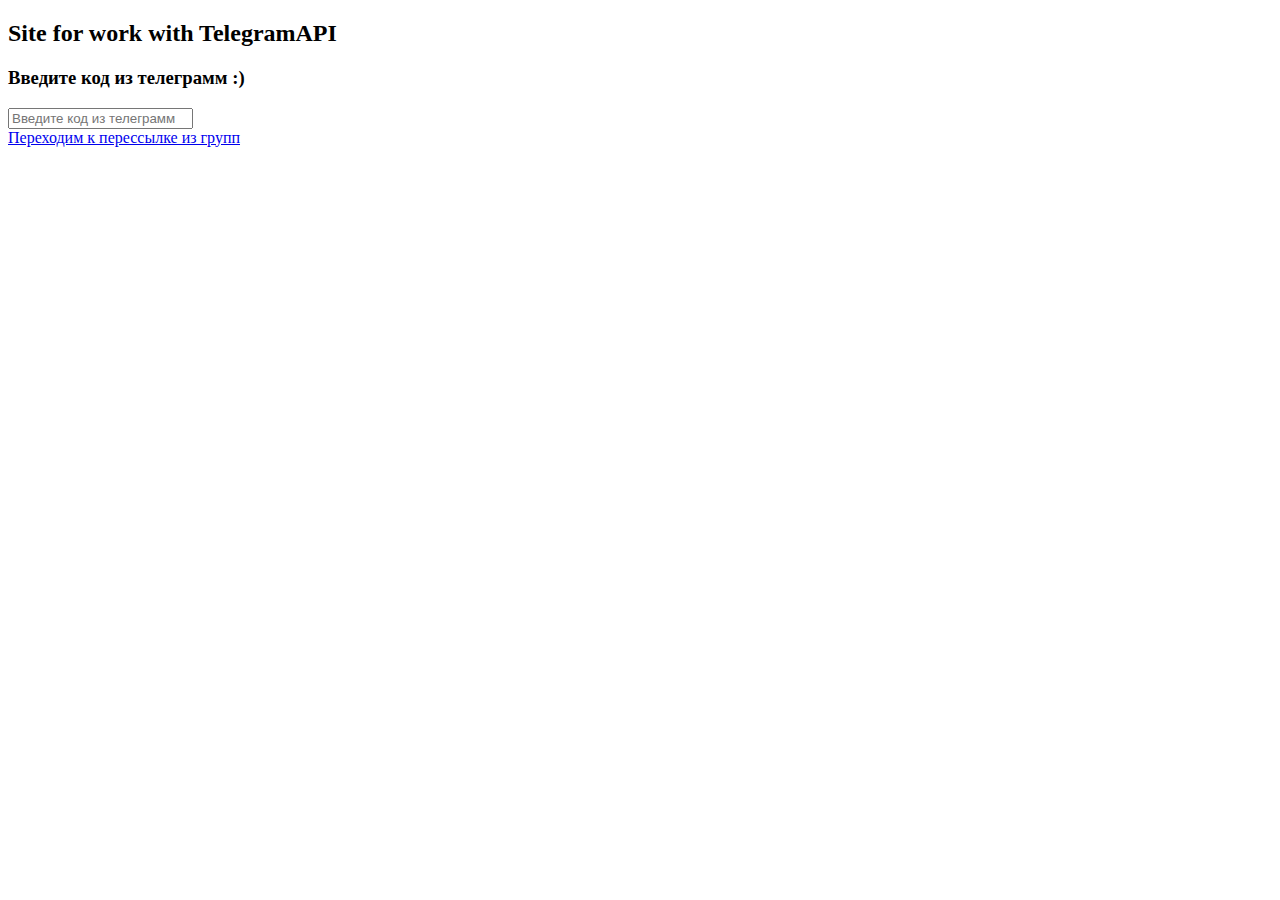
==== templates/2.html @ 46d21509 "last" ====
<!DOCTYPE html>
<html lang="ru">
<head>
    <meta charset="UTF-8">
    <meta http-equiv="X-UA-Compatible" content="IE=edge">
    <meta name="viewport" content="width=device-width, initial-scale=1.0">
    <link rel="preconnect" href="https://fonts.googleapis.com">
	<link rel="preconnect" href="https://fonts.gstatic.com" crossorigin>
	<link href="https://fonts.googleapis.com/css2?family=Kanit:wght@600&family=Montserrat&family=Sono:wght@200&&display=swap" rel="stylesheet">
    <link rel="stylesheet" href="{{ url_for('static', filename="css/style.css") }}">
    <title>Гл. Страница</title>
</head>
<body>
    <section class="ftco-section">
		<div class="container">
			<div class="row justify-content-center">
				<div class="col-md-6 text-center mb-5">
					<h2 class="heading-section">Site for work with TelegramAPI</h2>
				</div>
			</div>
			<div class="row justify-content-center">
				<div class="col-md-6 col-lg-5">
					<div class="login-wrap p-4 p-md-5">
		      	<h3 class="text-center mb-4">Введите код из телеграмм :)</h3>
						<form action="#" class="login-form" method="post">
		      		<div class="form-group">
		      			<input name='title' id='title' type="text" class="form-control rounded-left" placeholder="Введите код из телеграмм" required>
		      		</div>

					<div class="form-group">
						<a href='/code/groopresend' type="submit" class="btn btn-primary rounded submit p-3 px-5">Переходим к перессылке из групп</a>
					</div>
	          	</form>
	        </div>
				</div>
			</div>
		</div>
	</section> 
</body>
</html>
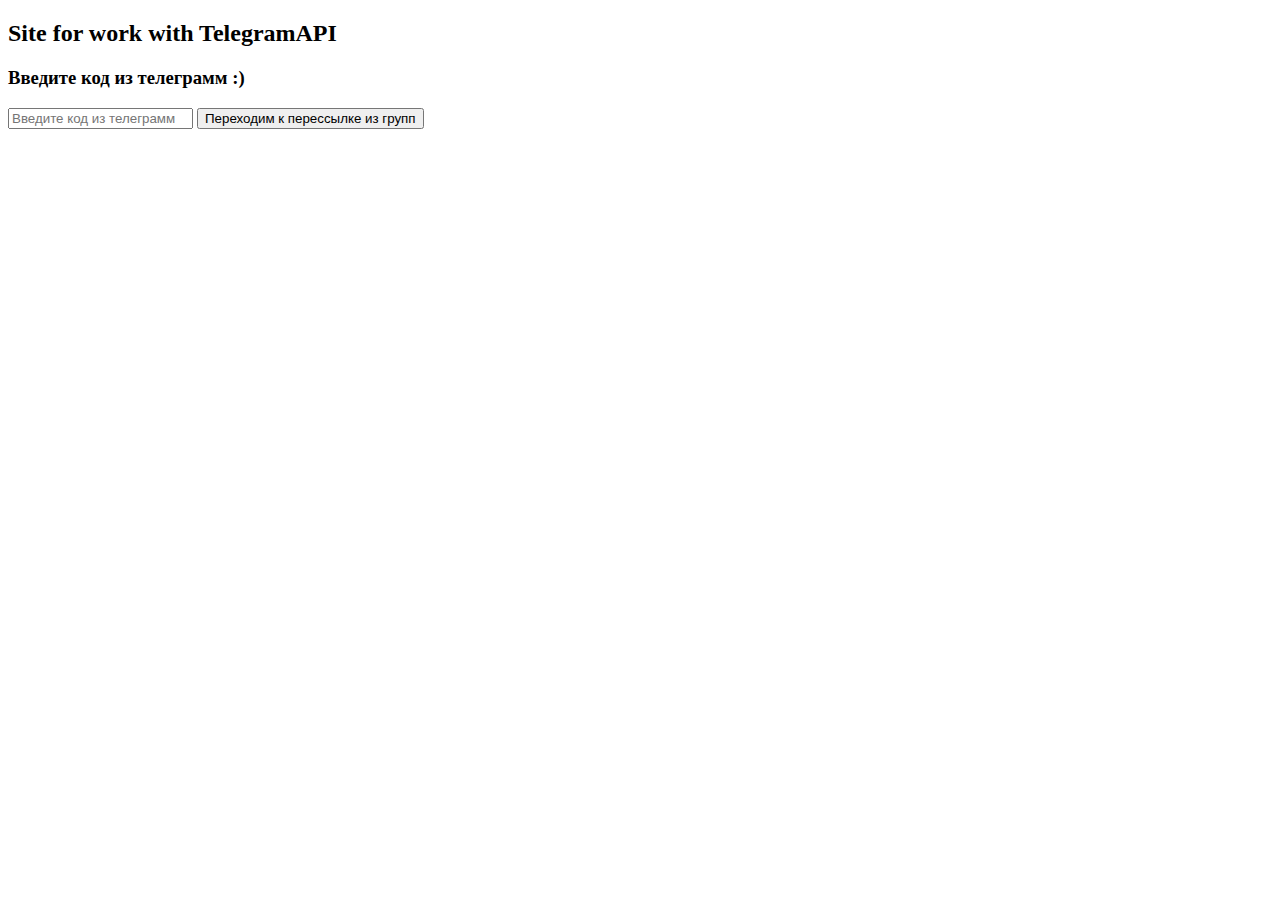
==== commit 8c9d0f1c: "last-last" ====
--- a/templates/2.html
+++ b/templates/2.html
@@ -22,14 +22,9 @@
 				<div class="col-md-6 col-lg-5">
 					<div class="login-wrap p-4 p-md-5">
 		      	<h3 class="text-center mb-4">Введите код из телеграмм :)</h3>
-						<form action="#" class="login-form" method="post">
-		      		<div class="form-group">
+					<form action="#" class="login-form" method="post">
 		      			<input name='title' id='title' type="text" class="form-control rounded-left" placeholder="Введите код из телеграмм" required>
-		      		</div>
-
-					<div class="form-group">
-						<a href='/code/groopresend' type="submit" class="btn btn-primary rounded submit p-3 px-5">Переходим к перессылке из групп</a>
-					</div>
+						<button type='submit' class="btn btn-primary rounded submit p-3 px-5">Переходим к перессылке из групп</button>
 	          	</form>
 	        </div>
 				</div>
